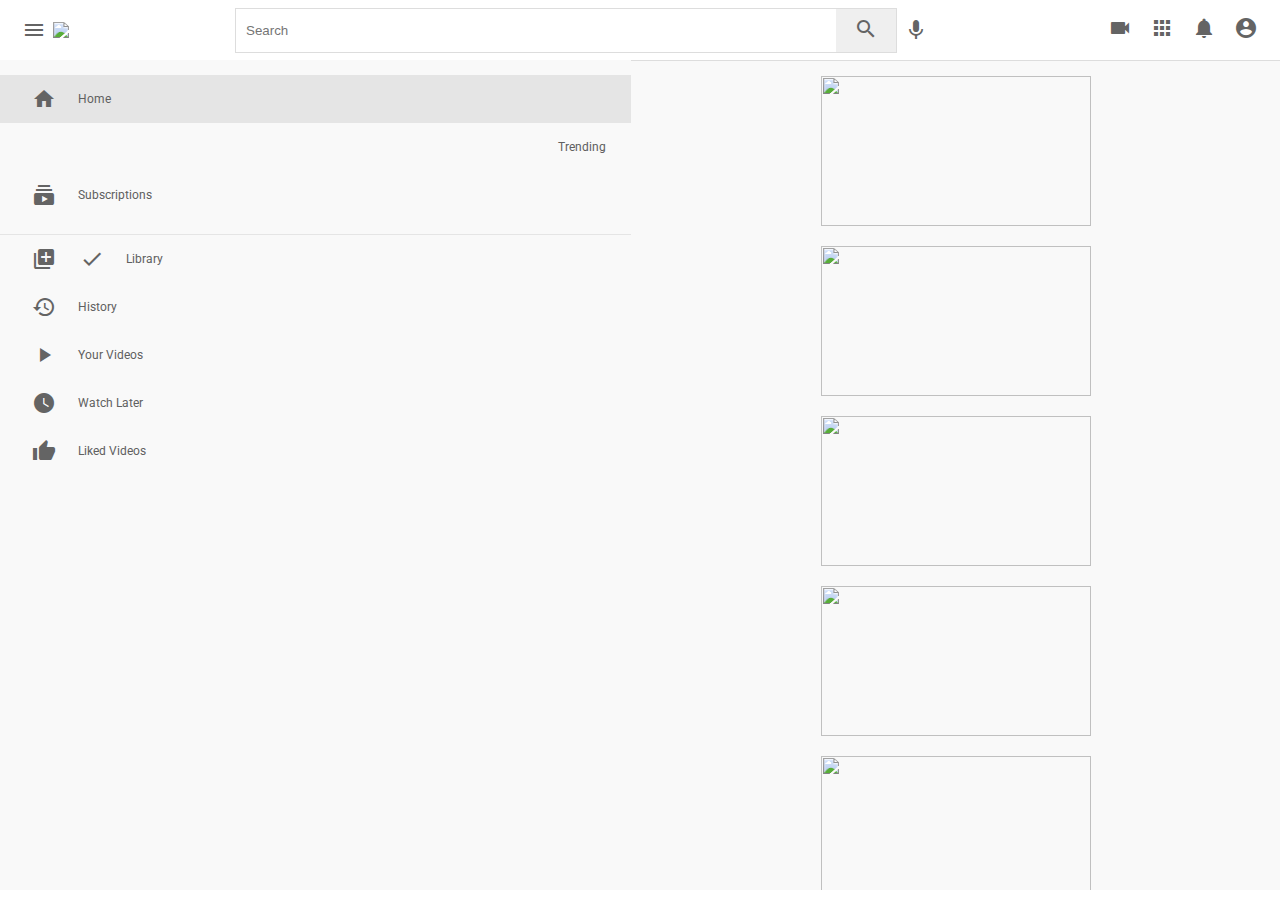
==== CSS-Basics/YouTube-Clone/index.html @ 4518c42d "adding YouTube clon" ====
<!DOCTYPE html>
<html lang="en">
  <head>
    <meta charset="UTF-8" />
    <meta http-equiv="X-UA-Compatible" content="IE=edge" />
    <meta name="viewport" content="width=device-width, initial-scale=1.0" />
    <!-- Material Icons -->
    <link
      href="https://fonts.googleapis.com/icon?family=Material+Icons"
      rel="stylesheet"
    />
    <!-- CSS File -->
    <link rel="stylesheet" href="style.css" />
    <title>Youtube Clone with HTML & CSS</title>
  </head>
  <body>
    <header class="header">
      <div class="logo left">
        <i id="menu" class="material-icons">menu</i>
        <img
          src="https://www.freecodecamp.org/news/content/images/2022/01/yt-logo.png"
        />
      </div>

      <div class="search center">
        <form action="">
          <input type="text" placeholder="Search" />
          <button><i class="material-icons">search</i></button>
        </form>
        <i class="material-icons mic">mic</i>
      </div>

      <div class="icons right">
        <i class="material-icons">videocam</i>
        <i class="material-icons">apps</i>
        <i class="material-icons">notifications</i>
        <i class="material-icons display-this">account_circle</i>
      </div>
    </header>
    <main>
      <div class="”side-bar”">
        <div class="nav">
          <a class="nav-link active">
            <i class="material-icons">home</i>
            <span>Home</span>
          </a>
          <a class="nav-link">
            <i class="material-icons">local_fire_department</i>
            <span>Trending</span>
          </a>
          <a class="nav-link">
            <i class="material-icons">subscriptions</i>
            <span>Subscriptions</span>
          </a>
        </div>
        <hr />
        <!-- <div class="nav">
     hr -->
        <a class="nav-link">
          <i class="material-icons">library_add_check</i>
          <span>Library</span>
        </a>
        <a class="nav-link">
          <i class="material-icons">history</i>
          <span>History</span>
        </a>
        <a class="nav-link">
          <i class="material-icons">play_arrow</i>
          <span>Your Videos</span>
        </a>
        <a class="nav-link">
          <i class="material-icons">watch_later</i>
          <span>Watch Later</span>
        </a>
        <a class="nav-link">
          <i class="material-icons">thumb_up</i>
          <span>Liked Videos</span>
        </a>
        <!-- </div> -->
      </div>
      <div class="content">
        <div class="videos">
          <!-- a video starts -->
          <div class="video">
            <div class="thumbnail">
              <img
                src="https://img.youtube.com/vi/zUwB_imVjmg/maxresdefault.jpg"
                alt=""
              />
            </div>

            <div class="video">
            <div class="thumbnail">
              <img
                src="https://img.youtube.com/vi/zUwB_imVjmg/maxresdefault.jpg"
                alt=""
              />
            </div>
            <div class="video">
            <div class="thumbnail">
              <img
                src="https://img.youtube.com/vi/zUwB_imVjmg/maxresdefault.jpg"
                alt=""
              />
            </div>
            <div class="video">
            <div class="thumbnail">
              <img
                src="https://img.youtube.com/vi/zUwB_imVjmg/maxresdefault.jpg"
                alt=""
              />
            </div>
            <div class="video">
            <div class="thumbnail">
              <img
                src="https://img.youtube.com/vi/zUwB_imVjmg/maxresdefault.jpg"
                alt=""
              />
            </div>
            <div class="video">
            <div class="thumbnail">
              <img
                src="https://img.youtube.com/vi/zUwB_imVjmg/maxresdefault.jpg"
                alt=""
              />
            </div>
            <div class="details">
              <div class="author">
                <img
                  src="https://yt3.ggpht.com/bpzY-S4DYlbTeOpY5hIA7qz_hcbMkgvLAugtwKBGTTImNnWAGudX0y53bo_fJZ0auypxrWkUiw=s88-c-k-c0x00ffffff-no-rj"
                  alt=""
                />
              </div>
              <div class="title">
                <h3>Introverts & Content Creation | Sumudu Siriwardana</h3>
                <a href=""> Francesco Ciulla </a>
                <span> 2M Views • 3 Months Ago </span>
              </div>
            </div>
          </div>
          <!-- a video Ends -->
        </div>
      </div>
    </main>
    <!-- Main Body Ends -->
  </body>
</html>
---- CSS-Basics/YouTube-Clone/style.css ----
@import url('https://fonts.googleapis.com/css2?family=Roboto:wght@300;400;700&display=swap');

*{
    margin: 0;
    padding: 0;
    box-sizing: border-box;
}

body{
    font-family: 'Roboto', sans-serif;
}

/* Header Section */

.header{
    display: flex;
    justify-content: space-between;
    align-items: center;
    height: 60px;
    padding: 15px;
}

main{
    height: calc(100vh - 70px);
    display: flex;
    background-color: #f9f9f9;
}

/* Sidebar */
.side-bar {
    height: 100%;
    width: 17%;
    background-color: white;
    overflow-y: hidden;
}

@media (max-width: 768px) {
    .side-bar {
        display: none;
    }
}

.left{
    display: flex;
    align-items: center;
}

.left#menu{
    padding: 0 7px;
    cursor: pointer;
}

.search {
    display: flex;
}

.search form {
    display: flex;
    border: 1px solid #ddd;
    height: 45px;
}

.search input {
    width: 600px;
    padding: 10px;
    border: 0;
    height: 100%;
    border-radius: 2px 0 0 2px
}

input:focus {
    outline: none;
    border: 1px solid #ddd;
}

.search button {
    height: 100%;
    width: 60px;
    border: none;
}

.mic {
    margin-top: 10px;
}

.material-icons {
    color: rgb(100, 100, 100);
    padding: 0 7px;
    cursor: pointer;
}

.nav {
    width: 100%;
    display: flex;
    flex-direction: column;
    margin-bottom: 15px;
    margin-top: 15px;
}

.nav-link {
    display: flex;
    align-items: center;
    padding: 12px 25px;
}

.nav-link span {
    margin-left: 15px;
}

.nav-link:hover {
    background: #e5e5e5;
    cursor: pointer;
}

.active {
    background: #e5e5e5;
}

hr {
    height: 1px;
    background-color: #e5e5e5;
    border: none;
}

.content {
    background-color: #f9f9f9;
    width: 100%;
    height: 100%;
    padding: 15px 15px;
    border-top: 1px solid #ddd;
    overflow-y: scroll;
}

.videos {
    display: flex;
    flex-direction: row;
    justify-content: space-around;
    flex-wrap: wrap;
}

.video {
    width: 270px;
    margin-bottom: 30px;
}

.thumbnail {
    width: 100%;
    height: 170px;
}

.thumbnail img {
    object-fit: cover;
    height: 94%;
    width: 100%;
}

.author img {
    object-fit: cover;
    border-radius: 50%;
    height: 40px;
    width: 40px;
    margin-right: 10px;
}

.details {
    display: flex;
}

.title {
    display: flex;
    flex-direction: column;
}

.title h3 {
    color: rgb(3, 3, 3);
    line-height: 18px;
    font-size: 14px;
    margin-bottom: 6px;
}

.title a,
span {
    text-decoration: none;
    color: rgb(96, 96, 96);
    font-size: 12px;
}

@media (max-width: 768px) {
    .side-bar {
        display: none;
    }

    .search {
        display: none;
    }
}

@media (max-width: 900px) {
    .search input {
        width: 25rem;
    }
}
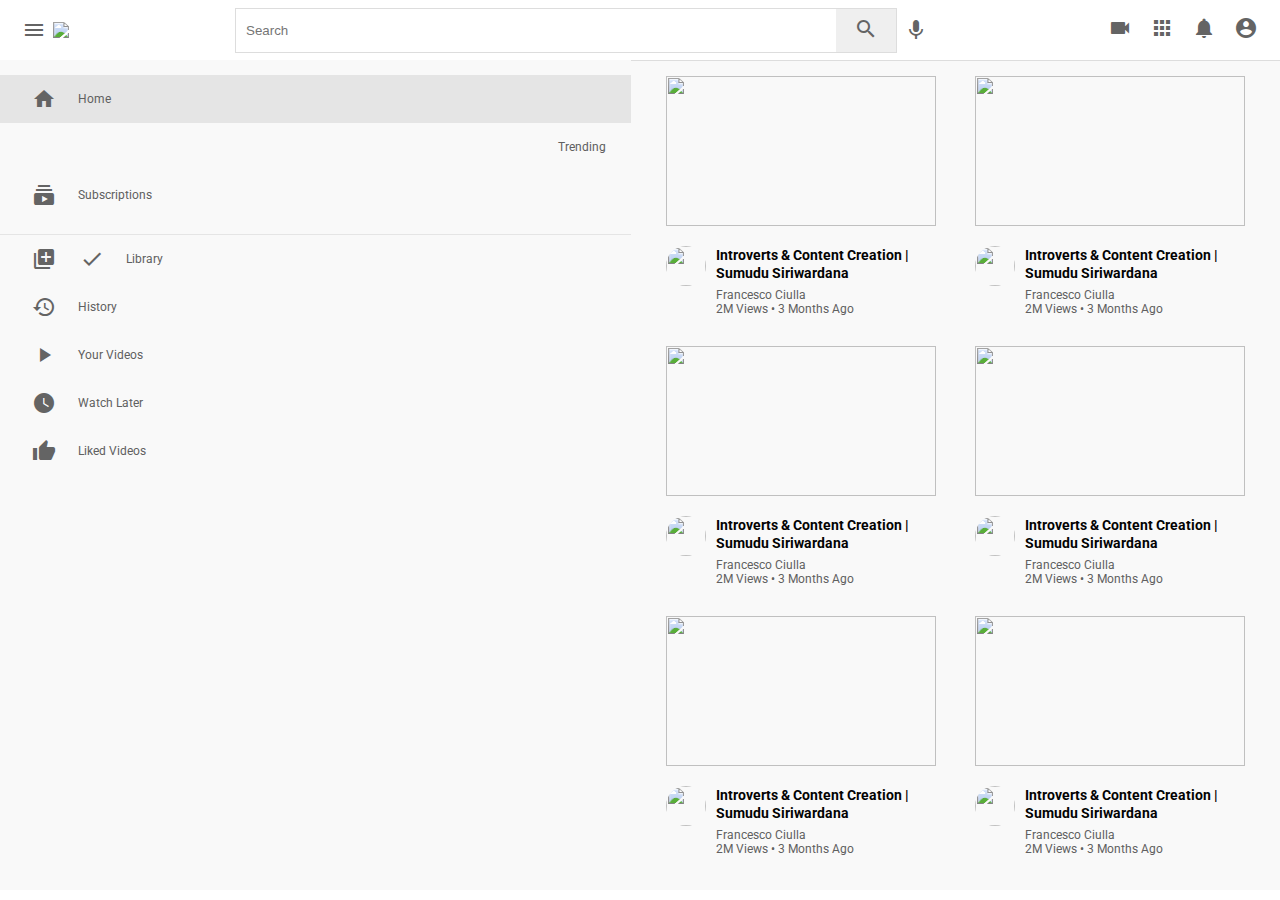
==== commit ed3c6049: "added video divs" ====
--- a/CSS-Basics/YouTube-Clone/index.html
+++ b/CSS-Basics/YouTube-Clone/index.html
@@ -88,36 +88,106 @@
                 alt=""
               />
             </div>
+            <div class="details">
+              <div class="author">
+                <img
+                  src="https://yt3.ggpht.com/bpzY-S4DYlbTeOpY5hIA7qz_hcbMkgvLAugtwKBGTTImNnWAGudX0y53bo_fJZ0auypxrWkUiw=s88-c-k-c0x00ffffff-no-rj"
+                  alt=""
+                />
+              </div>
+              <div class="title">
+                <h3>Introverts & Content Creation | Sumudu Siriwardana</h3>
+                <a href=""> Francesco Ciulla </a>
+                <span> 2M Views • 3 Months Ago </span>
+              </div>
+            </div>
+          </div>
 
-            <div class="video">
-            <div class="thumbnail">
-              <img
-                src="https://img.youtube.com/vi/zUwB_imVjmg/maxresdefault.jpg"
-                alt=""
-              />
-            </div>
-            <div class="video">
-            <div class="thumbnail">
-              <img
-                src="https://img.youtube.com/vi/zUwB_imVjmg/maxresdefault.jpg"
-                alt=""
-              />
-            </div>
-            <div class="video">
-            <div class="thumbnail">
-              <img
-                src="https://img.youtube.com/vi/zUwB_imVjmg/maxresdefault.jpg"
-                alt=""
-              />
-            </div>
-            <div class="video">
-            <div class="thumbnail">
-              <img
-                src="https://img.youtube.com/vi/zUwB_imVjmg/maxresdefault.jpg"
-                alt=""
-              />
-            </div>
-            <div class="video">
+          <div class="video">
+            <div class="thumbnail">
+              <img
+                src="https://img.youtube.com/vi/zUwB_imVjmg/maxresdefault.jpg"
+                alt=""
+              />
+            </div>
+            <div class="details">
+              <div class="author">
+                <img
+                  src="https://yt3.ggpht.com/bpzY-S4DYlbTeOpY5hIA7qz_hcbMkgvLAugtwKBGTTImNnWAGudX0y53bo_fJZ0auypxrWkUiw=s88-c-k-c0x00ffffff-no-rj"
+                  alt=""
+                />
+              </div>
+              <div class="title">
+                <h3>Introverts & Content Creation | Sumudu Siriwardana</h3>
+                <a href=""> Francesco Ciulla </a>
+                <span> 2M Views • 3 Months Ago </span>
+              </div>
+            </div>
+          </div>
+          <div class="video">
+            <div class="thumbnail">
+              <img
+                src="https://img.youtube.com/vi/zUwB_imVjmg/maxresdefault.jpg"
+                alt=""
+              />
+            </div>
+            <div class="details">
+              <div class="author">
+                <img
+                  src="https://yt3.ggpht.com/bpzY-S4DYlbTeOpY5hIA7qz_hcbMkgvLAugtwKBGTTImNnWAGudX0y53bo_fJZ0auypxrWkUiw=s88-c-k-c0x00ffffff-no-rj"
+                  alt=""
+                />
+              </div>
+              <div class="title">
+                <h3>Introverts & Content Creation | Sumudu Siriwardana</h3>
+                <a href=""> Francesco Ciulla </a>
+                <span> 2M Views • 3 Months Ago </span>
+              </div>
+            </div>
+          </div>
+          <div class="video">
+            <div class="thumbnail">
+              <img
+                src="https://img.youtube.com/vi/zUwB_imVjmg/maxresdefault.jpg"
+                alt=""
+              />
+            </div>
+            <div class="details">
+              <div class="author">
+                <img
+                  src="https://yt3.ggpht.com/bpzY-S4DYlbTeOpY5hIA7qz_hcbMkgvLAugtwKBGTTImNnWAGudX0y53bo_fJZ0auypxrWkUiw=s88-c-k-c0x00ffffff-no-rj"
+                  alt=""
+                />
+              </div>
+              <div class="title">
+                <h3>Introverts & Content Creation | Sumudu Siriwardana</h3>
+                <a href=""> Francesco Ciulla </a>
+                <span> 2M Views • 3 Months Ago </span>
+              </div>
+            </div>
+          </div>
+          <div class="video">
+            <div class="thumbnail">
+              <img
+                src="https://img.youtube.com/vi/zUwB_imVjmg/maxresdefault.jpg"
+                alt=""
+              />
+            </div>
+            <div class="details">
+              <div class="author">
+                <img
+                  src="https://yt3.ggpht.com/bpzY-S4DYlbTeOpY5hIA7qz_hcbMkgvLAugtwKBGTTImNnWAGudX0y53bo_fJZ0auypxrWkUiw=s88-c-k-c0x00ffffff-no-rj"
+                  alt=""
+                />
+              </div>
+              <div class="title">
+                <h3>Introverts & Content Creation | Sumudu Siriwardana</h3>
+                <a href=""> Francesco Ciulla </a>
+                <span> 2M Views • 3 Months Ago </span>
+              </div>
+            </div>
+          </div>
+          <div class="video">
             <div class="thumbnail">
               <img
                 src="https://img.youtube.com/vi/zUwB_imVjmg/maxresdefault.jpg"
